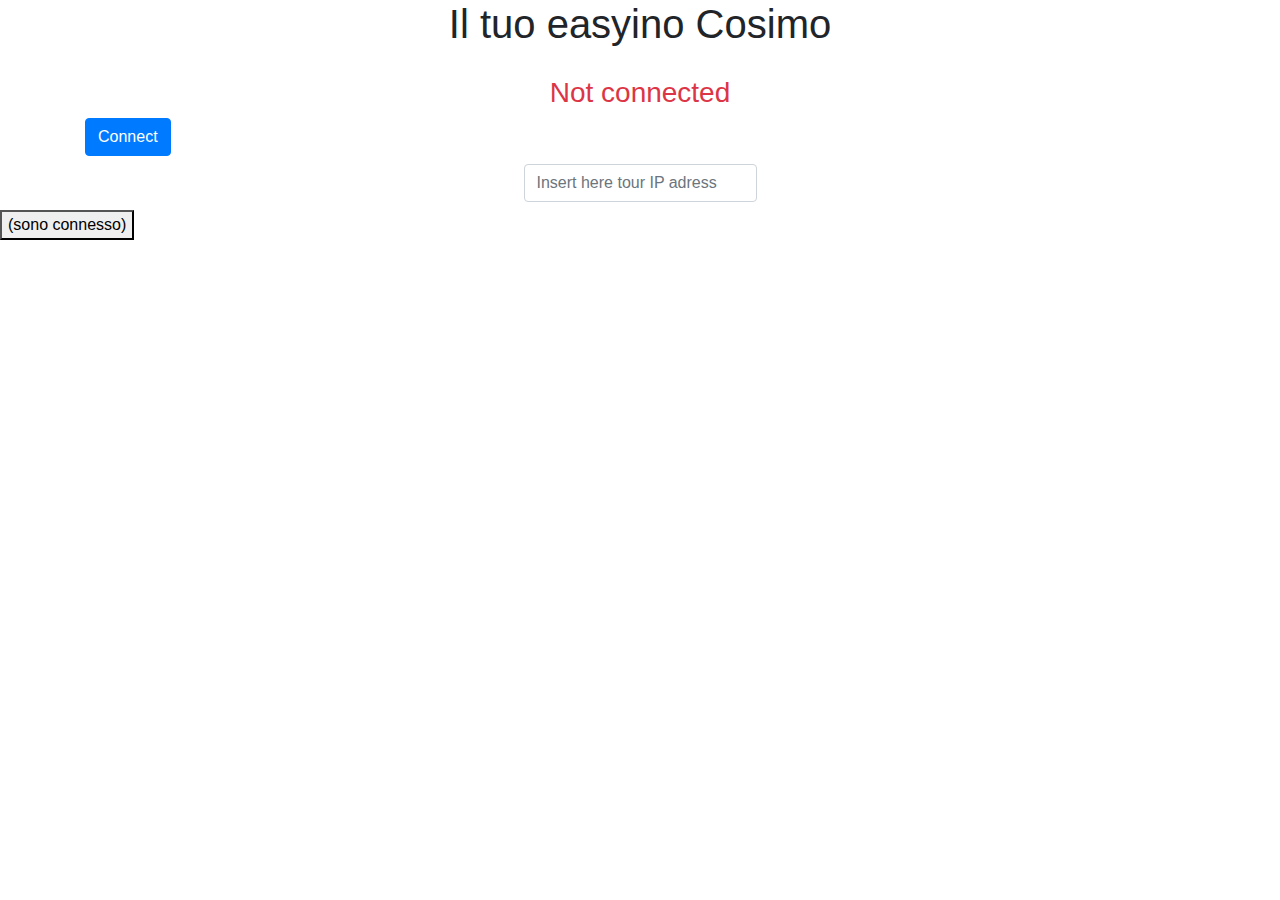
==== index.html @ e8a9dc1c "improoved web app" ====
<!DOCTYPE html>
<html lang="en">

<head>
    <title>Easyino - Cosimo</title>
    <meta charset="utf-8" />
    <meta name="viewport" content="width=device-width, initial-scale=1" />

    <link rel="stylesheet" href="src/style.css">
    <link rel="stylesheet" href="https://maxcdn.bootstrapcdn.com/bootstrap/4.5.2/css/bootstrap.min.css">

    <!-- jQuery library -->
    <script src="https://ajax.googleapis.com/ajax/libs/jquery/3.5.1/jquery.min.js"></script>

    <!-- Popper JS -->
    <script src="https://cdnjs.cloudflare.com/ajax/libs/popper.js/1.16.0/umd/popper.min.js"></script>

    <!-- Latest compiled JavaScript -->
    <script src="https://maxcdn.bootstrapcdn.com/bootstrap/4.5.2/js/bootstrap.min.js"></script>
</head>

<body>

    <script src="src/script.js"></script>


    <h1 class="text-center">Il tuo easyino Cosimo</h1>
    <div class="container">
        <div id="status-bar-not-connected" class="text-center text-danger">
            <h3>Not connected</h3>
        </div>
        <div id="status-bar-connected" class="text-center text-success nascosto">
            <h3>Connected</h3>
        </div>
        <button class="btn btn-primary mb-2" id="btn-connect">Connect</button>

        <div class="row">

            <div class="centrato">
                <div id="IP-form" class=" align-items-center">
                    <div class="form-group mx-sm-3 mb-2">
                        <input type="text" class="form-control" id="ip-value" placeholder="Insert here tour IP adress">
                    </div>
                </div>
                <div id="IP-connected" class="text-center text-muted nascosto">

                    <h4>Your IP: 192.168.0.1</h4>
                </div>

            </div>

        </div>
        <div id="table-place" class="centrato nascosto">

            <table class="table">
                <thead>
                    <tr>
                        <th scope="col">#</th>
                        <th scope="col">Name</th>
                        <th scope="col">Username</th>
                        <th scope="col">Password</th>
                        <th scope="col">Edit</th>
                    </tr>
                </thead>
                <tbody id="list-all">
                    <tr id="ghost-item"></tr>
                </tbody>
            </table>
        </div>
    </div>
    <button onclick="nascondi()">(sono connesso)</button>
    <div class="result">

    </div>
</body>




<div class="modal" id="form-modal">
    <div class="modal-dialog">
        <div class="modal-content">

            <!-- Modal Header -->
            <div class="modal-header">
                <h4 class="modal-title">Modal Heading</h4>
                <button type="button" class="close" data-dismiss="modal">&times;</button>
            </div>

            <!-- Modal body -->
            <div class="modal-body">
                <form id="input-modal" action="destination.html">
                    <input type="text" id="input-modal-id" name="name" value="Nome" hidden>
                    <input type="text" id="input-modal-name" name="name" value="Nome">
                    <input type="text" id="input-modal-username" name="username" value="Username">
                    <input type="password" id="input-modal-password" name="password" value="Password">
                    <input type="submit" value="Go">
                </form>
            </div>

            <!-- Modal footer -->
            <div class="modal-footer">
                <button type="button" class="btn btn-danger" data-dismiss="modal">Close</button>
            </div>

        </div>
    </div>
</div>





</html>
---- src/style.css ----
.container {
    padding-top: 20px;
}

.centrato {
    margin: auto;

}

.form-inline {
    width: auto;
}

.form-row {
    padding: 10px;
    margin: 10px;
}

.form-row button {
    margin: 10px;
}

.form-row form-group {
    margin: 10px;

}

.form-row input {
    margin-top: 10px;

}

.nascosto {
    display: none;
}
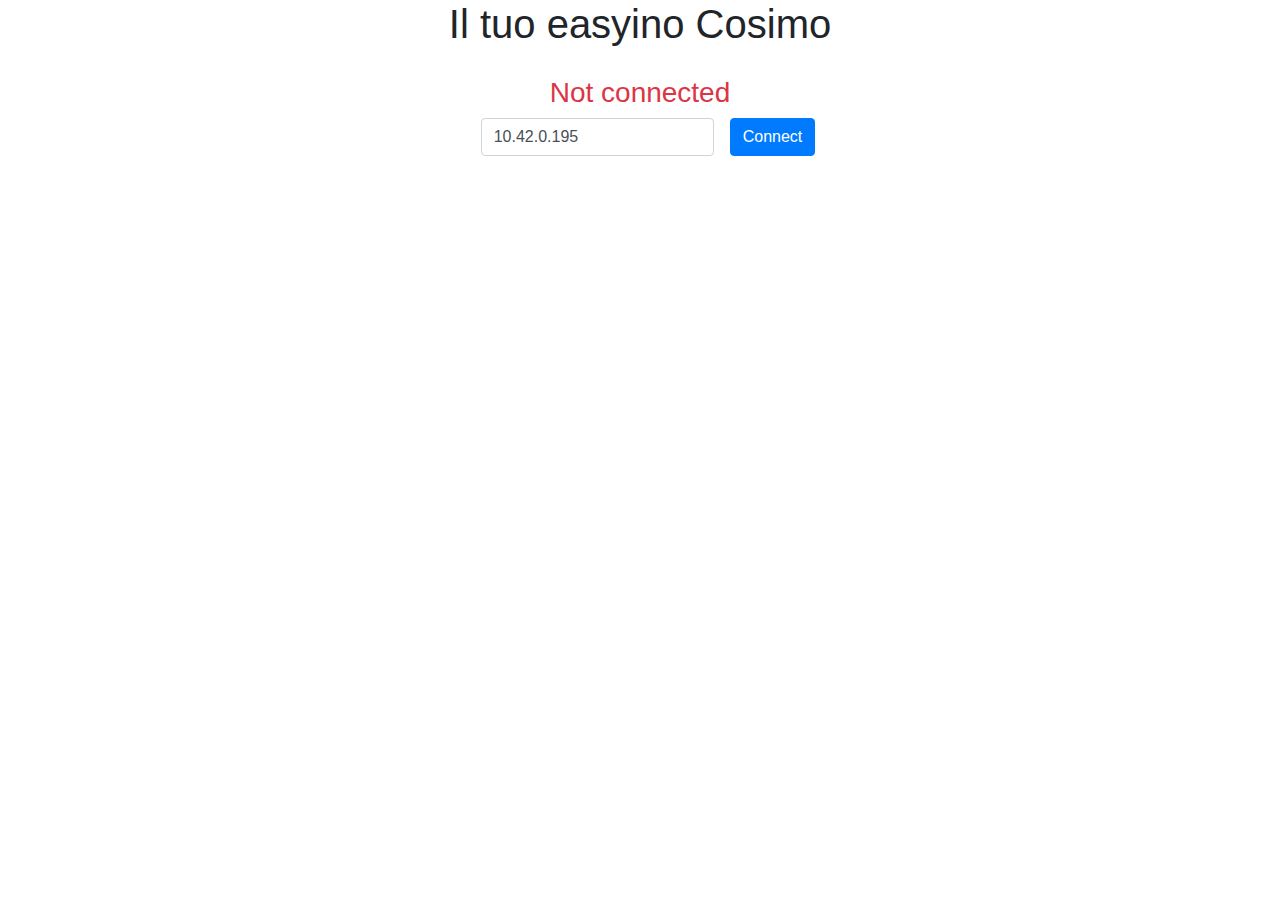
==== commit 22500d46: "Another time some stuff about https" ====
--- a/index.html
+++ b/index.html
@@ -5,7 +5,7 @@
     <title>Easyino - Cosimo</title>
     <meta charset="utf-8" />
     <meta name="viewport" content="width=device-width, initial-scale=1" />
-
+    <!--<meta http-equiv="Content-Security-Policy" content="upgrade-insecure-requests">-->
     <link rel="stylesheet" href="src/style.css">
     <link rel="stylesheet" href="https://maxcdn.bootstrapcdn.com/bootstrap/4.5.2/css/bootstrap.min.css">
 
@@ -32,22 +32,25 @@
         <div id="status-bar-connected" class="text-center text-success nascosto">
             <h3>Connected</h3>
         </div>
-        <button class="btn btn-primary mb-2" id="btn-connect">Connect</button>
+
 
         <div class="row">
 
-            <div class="centrato">
-                <div id="IP-form" class=" align-items-center">
+            <div id="IP-form" class="centrato">
+                <div class=" align-items-center form-inline">
                     <div class="form-group mx-sm-3 mb-2">
-                        <input type="text" class="form-control" id="ip-value" placeholder="Insert here tour IP adress">
+                        <input type="text" class="form-control" id="ip-value" value="10.42.0.195"
+                            placeholder="Insert here tour IP adress">
                     </div>
+                    <button class="btn btn-primary mb-2" id="btn-connect">Connect</button>
                 </div>
-                <div id="IP-connected" class="text-center text-muted nascosto">
+            </div>
+            <div id="IP-connected" class="text-center text-muted nascosto centrato">
 
-                    <h4>Your IP: 192.168.0.1</h4>
-                </div>
+                <h4 id=IP-label></h4>
+            </div>
 
-            </div>
+
 
         </div>
         <div id="table-place" class="centrato nascosto">
@@ -66,16 +69,17 @@
                     <tr id="ghost-item"></tr>
                 </tbody>
             </table>
+            <button class="btn btn-primary mb-2" id="btn-add">Add</button>
         </div>
     </div>
-    <button onclick="nascondi()">(sono connesso)</button>
+    <!--<button onclick="nascondi()">(sono connesso)</button>-->
     <div class="result">
 
     </div>
 </body>
 
 
-
+<!--MODAL-->
 
 <div class="modal" id="form-modal">
     <div class="modal-dialog">
@@ -89,12 +93,20 @@
 
             <!-- Modal body -->
             <div class="modal-body">
-                <form id="input-modal" action="destination.html">
+                <form id="input-modal">
                     <input type="text" id="input-modal-id" name="name" value="Nome" hidden>
-                    <input type="text" id="input-modal-name" name="name" value="Nome">
-                    <input type="text" id="input-modal-username" name="username" value="Username">
-                    <input type="password" id="input-modal-password" name="password" value="Password">
-                    <input type="submit" value="Go">
+                    <div class="form-group">
+                        <label for="input-modal-name" class="col-form-label">Name:</label>
+                        <input type="text" class="form-control" id="input-modal-name" name="name" value="">
+                    </div>
+                    <div class="form-group">
+                        <label for="input-modal-username" class="col-form-label">Username:</label>
+                        <input type="text" class="form-control" id="input-modal-username" name="username" value="">
+                    </div>
+                    <div class="form-group">
+                        <label for="input-modal-password" class="col-form-label">Password:</label>
+                        <input type="password" class="form-control" id="input-modal-password" name="password" value="">
+                    </div>
                 </form>
             </div>
 
@@ -109,6 +121,8 @@
 
 
 
-
+<span id="loading-span" style="display: none;">
+    <img src="https://assets.materialup.com/uploads/e81a3088-dc99-48a1-a1dd-0680fbe707f0/preview.gif">
+</span>
 
 </html>